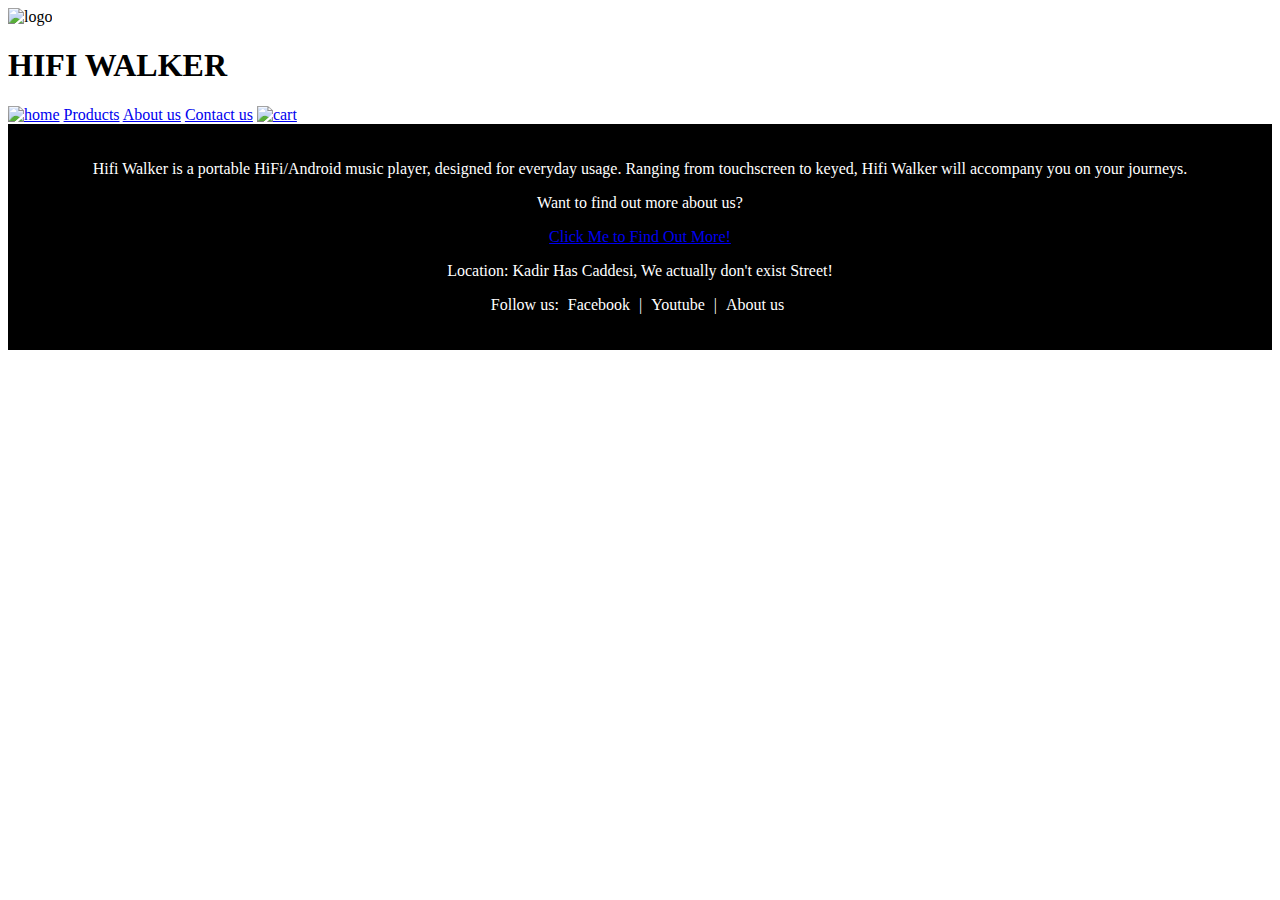
==== about_us/about_us.html @ 359b3288 "Contact_Us alanı revize edildi" ====
<!DOCTYPE html>
<html>
    <head>
        <meta charset="utf-8">
        <meta http-equiv="X-UA-Compatible" content="IE=edge">
        <title>About Us | Hifi Walker</title>
        <meta name="description" content="">
        <meta name="viewport" content="width=device-width, initial-scale=1">
        <link rel="stylesheet" href="">
    </head>
    <body>
        <script src="" async defer></script>
        <div id="headercontainer">
            <div id="header_name_and_logo">
                <img src="images/hifiwalker.jpg" alt="logo" id="logo" class="logoname">
                <h1 id="hifiwalker" class="logoname">HIFI WALKER</h1>
            </div>
            <div id="header_menu">
                <a href="/WebDesignProject/index.html" target="_self"><img src="images/home.jpg" id="homelogo" alt="home"></a>
                <a href="/WebDesignProject/products" id="products" target="_self">Products</a>
                <a href="/WebDesignProject/products" id="aboutus" target="_self">About us</a>
                <a href="/WebDesignProject/products" id="contactus" target="_self">Contact us</a>
                <a href="/WebDesignProject/cart.html" target="_self"><img src="images/cart.jpg" id="cartlogo" alt="cart"></a>
            </div>
        </div>

        <footer>
            <div style="background-color: #000000; color: white; padding: 20px; text-align: center;">
                <div id="footercontainer">
                    <div class="columns">
                        <p class="column1">
                            Hifi Walker is a portable HiFi/Android music player, designed for everyday usage. Ranging from touchscreen to keyed, Hifi Walker will accompany you on your journeys.
                        </p>
        
                        <p class="column1">Want to find out more about us?</p>
        
                        <a href="/about_us/about_us.html" id="contactfooter">Click Me to Find Out More!</a>
                        </div>
                    <div class="columns">
                        <p id="footeraddress">
                            Location: Kadir Has Caddesi, We actually don't exist Street!
                        </p>
                        <p>
                            Follow us:
                            <a href="https://www.facebook.com/HIFIWALKER.Official/" target="_blank" style="color: white; text-decoration: none; margin: 0 5px;">Facebook</a> |
                            <a href="https://www.youtube.com/@HIFIWALKER" target="_blank" style="color: white; text-decoration: none; margin: 0 5px;">Youtube</a> |
                            <a href="" target="_blank" style="color: white; text-decoration: none; margin: 0 5px;">About us</a> 
                        </p>
                    </div>
                    <div class="columns">
        
                    </div>
                </div>
            </footer>
    </body>
</html>
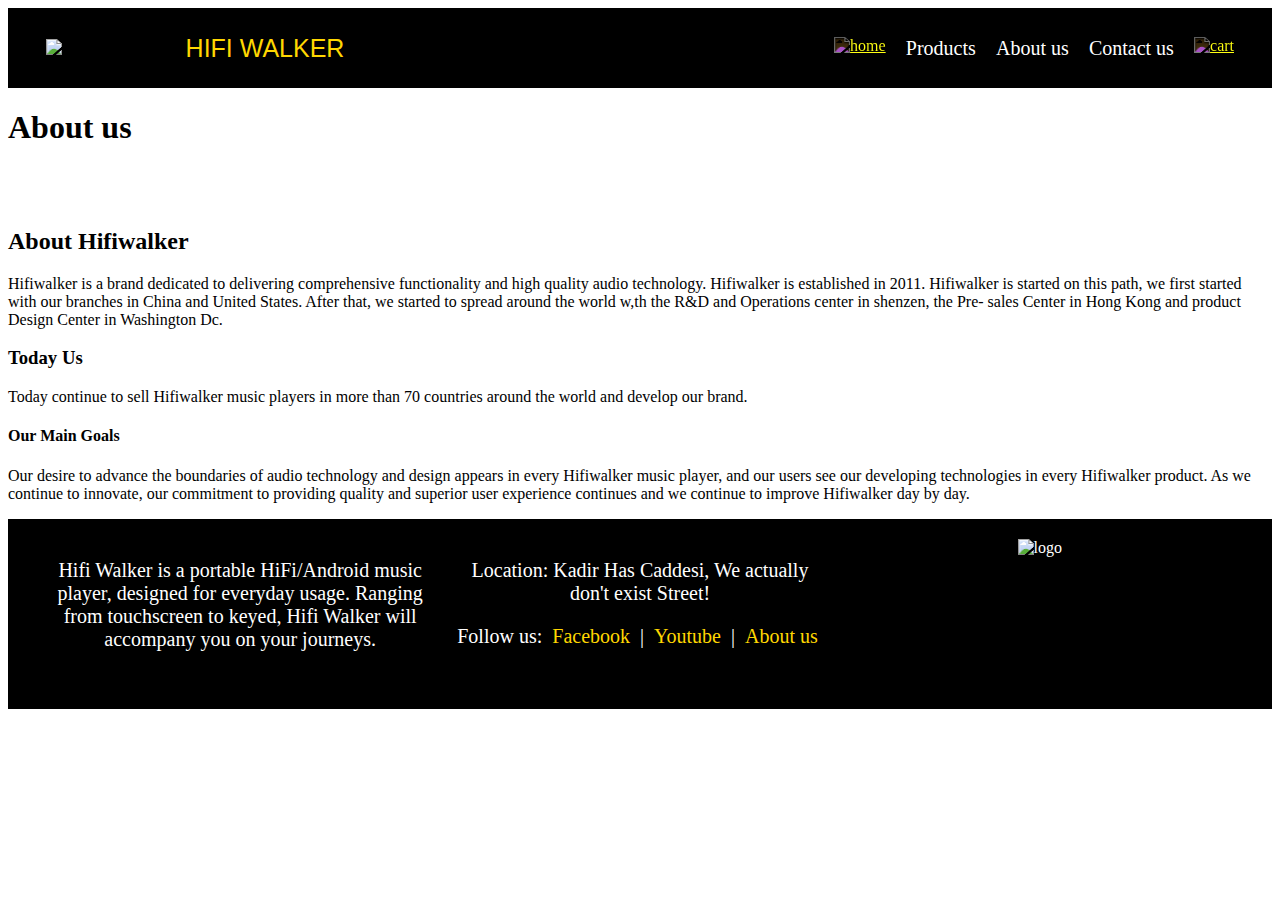
==== commit e466fc13: "Yazı açıklamaları" ====
--- a/about_us/about_us.html
+++ b/about_us/about_us.html
@@ -1,16 +1,14 @@
 <!DOCTYPE html>
 <html>
     <head>
-        <meta charset="utf-8">
-        <meta http-equiv="X-UA-Compatible" content="IE=edge">
-        <title>About Us | Hifi Walker</title>
-        <meta name="description" content="">
-        <meta name="viewport" content="width=device-width, initial-scale=1">
-        <link rel="stylesheet" href="">
+        <title>About us| Hifi Walker</title>
+        <link rel="stylesheet" href="about_us.css">
+        <script src="about_us.js" defer></script>
     </head>
     <body>
         <script src="" async defer></script>
-        <div id="headercontainer">
+         <!-- HEADER START *ADJUST FOR YOUR PAGE* -->
+         <div id="headercontainer">
             <div id="header_name_and_logo">
                 <img src="images/hifiwalker.jpg" alt="logo" id="logo" class="logoname">
                 <h1 id="hifiwalker" class="logoname">HIFI WALKER</h1>
@@ -23,34 +21,56 @@
                 <a href="/WebDesignProject/cart.html" target="_self"><img src="images/cart.jpg" id="cartlogo" alt="cart"></a>
             </div>
         </div>
+    <!-- HEADER END -->
+     <header>
+        <h1>About us</h1>
+     </header>
+     <main>
+        <div class="content">
+            <div style="background-color: white; color: black; padding: 20px; text-align: center;"></div>
+            <h2> About Hifiwalker</h2>
+            <p>Hifiwalker is a brand dedicated to delivering comprehensive functionality and high quality audio technology.
+                Hifiwalker is established in 2011. Hifiwalker is started on this path, we first started with our branches in China and United States.
+                After that, we started to spread around the world w,th the R&D and Operations center in shenzen, the Pre- sales Center in Hong Kong and product Design Center in Washington Dc.
 
-        <footer>
-            <div style="background-color: #000000; color: white; padding: 20px; text-align: center;">
-                <div id="footercontainer">
-                    <div class="columns">
-                        <p class="column1">
-                            Hifi Walker is a portable HiFi/Android music player, designed for everyday usage. Ranging from touchscreen to keyed, Hifi Walker will accompany you on your journeys.
-                        </p>
-        
-                        <p class="column1">Want to find out more about us?</p>
-        
-                        <a href="/about_us/about_us.html" id="contactfooter">Click Me to Find Out More!</a>
-                        </div>
-                    <div class="columns">
-                        <p id="footeraddress">
-                            Location: Kadir Has Caddesi, We actually don't exist Street!
-                        </p>
-                        <p>
-                            Follow us:
-                            <a href="https://www.facebook.com/HIFIWALKER.Official/" target="_blank" style="color: white; text-decoration: none; margin: 0 5px;">Facebook</a> |
-                            <a href="https://www.youtube.com/@HIFIWALKER" target="_blank" style="color: white; text-decoration: none; margin: 0 5px;">Youtube</a> |
-                            <a href="" target="_blank" style="color: white; text-decoration: none; margin: 0 5px;">About us</a> 
-                        </p>
+            </p>
+            <h3> Today Us </h3>
+            <p> Today continue to sell Hifiwalker music players in more than 70 countries around the world and develop our brand. </p>
+            <h4> Our Main Goals</h4> 
+            <p>Our desire to advance the boundaries of audio technology and design appears in every Hifiwalker music player, and our users see our developing technologies in every Hifiwalker product.
+                As we continue to innovate, our commitment to providing quality and superior user experience continues and we continue to improve Hifiwalker day by day.
+            </p>   
+     </main>
+
+
+
+    <!-- FOOTER START -->
+
+    <footer>
+        <div style="background-color: #000000; color: white; padding: 20px; text-align: center;">
+            <div id="footercontainer">
+                <div class="columns">
+                    <p class="column1">
+                        Hifi Walker is a portable HiFi/Android music player, designed for everyday usage. Ranging from touchscreen to keyed, Hifi Walker will accompany you on your journeys.
+                    </p>
+
                     </div>
-                    <div class="columns">
-        
-                    </div>
+                <div class="columns">
+                    <p class= "column2" id="footeraddress">
+                        Location: Kadir Has Caddesi, We actually don't exist Street!
+                    </p>
+                    <p class="column2">
+                        Follow us:
+                        <a href="https://www.facebook.com/HIFIWALKER.Official/" target="_blank" class="followus">Facebook</a> |
+                        <a href="https://www.youtube.com/@HIFIWALKER" target="_blank" class="followus">Youtube</a> |
+                        <a href="/about_us/about_us.html" target="_blank" class="followus">About us</a> 
+                    </p>
                 </div>
-            </footer>
+                <div class="columns">
+                    <img src="images/hifiwalker.jpg" alt="logo" id="column3logo">
+                </div>
+            </div>
+        </footer>
+    <!-- FOOTER END -->
     </body>
 </html>--- a/about_us/about_us.css
+++ b/about_us/about_us.css
@@ -0,0 +1,186 @@
+body {
+    background-color: white;
+}
+
+#headercontainer {
+    background-color: black;
+    height: 80px;
+    display: flex;
+    margin-bottom: 1%;
+    justify-content:baseline;
+}
+
+#header_name_and_logo{
+    display: flex;
+    justify-content: center;
+    margin-left: 3%;
+    margin-right: 3%;
+    width: 300px;
+    justify-content: space-between;
+}
+
+#logo {
+    width: 120px;
+    align-items: center;
+    margin-top: auto;
+    margin-bottom: auto;
+}
+
+#hifiwalker {
+    color: gold;
+    font-size: 25px;
+    font-weight: 400;
+    font-family: sans-serif;
+    margin-top: auto;
+    margin-bottom: auto;
+    margin-left: 1.5px;
+    margin-right: 1.5px;
+}
+
+#header_menu{
+    display: flex;
+    margin-top: auto;
+    margin-bottom: auto;
+    margin-right: 3%;
+    margin-left: auto;
+    width: 400px;
+    justify-content: space-between;
+}
+
+#homelogo {
+    margin-top: auto;
+    margin-bottom: auto;
+    filter: invert(); 
+    width: 40px;
+}
+
+#products:active{
+    text-decoration: none;
+    margin-top: auto;
+    font-size: 20px;
+    margin-bottom: auto;
+}
+
+#products:link{
+    text-decoration: none;
+    color: white;
+    font-size: 20px;
+    margin-top: auto;
+    margin-bottom: auto;
+}
+
+#aboutus:active{
+    text-decoration: none;
+    margin-top: auto;
+    font-size: 20px;
+    margin-bottom: auto;
+}
+
+#aboutus:link{
+    text-decoration: none;
+    color: white;
+    margin-top: auto;
+    font-size: 20px;
+    margin-bottom: auto;
+}
+
+#contactus:active{
+    text-decoration: none;
+    margin-top: auto;
+    margin-bottom: auto;
+    font-size: 20px;
+}
+
+#contactus:link{
+    text-decoration: none;
+    color: white;
+    margin-top: auto;
+    margin-bottom: auto;
+    font-size: 20px;
+}
+
+#cartlogo {
+    margin-top: auto;
+    margin-bottom: auto;
+    filter: invert(); 
+    width: 55px;
+}
+#body{
+    font-family: Arial;
+    margin:0;
+    padding:0;
+    background-color: #ffffff;
+    color:#000000;
+}
+#header{
+    background-color:#000000;
+    color: gold;
+    font-size: 20px;
+    text-align: center;
+}
+#main{
+    font-size: 20px;
+}
+#h1,h2{
+    color:#000000;
+
+}
+
+#footercontainer {
+    background-color: black;
+    height: 150px;
+    margin-left: 1%;
+    margin-right: 1%;
+    display: flex;
+    margin-bottom: auto;
+    margin-top: auto;
+}
+
+.columns{
+    width: 33%;
+    margin-left: 1%;
+    margin-right: 1%;
+}
+
+.column1 {
+    color: white;
+    font-size: 20px;
+}
+
+.column2 {
+    color: white;
+    font-size: 20px;
+}
+
+#column3logo {
+    height: 150px;
+}
+
+#footeraddress {
+    color: white;
+    margin-left: 1%;
+    margin-right: 1%;
+}
+
+#contactfooter:active{
+    text-decoration: none;
+    margin-top: auto;
+    margin-bottom: auto;
+    font-size: 15px;
+}
+
+#contactfooter:link{
+    text-decoration: none;
+    color: gold;
+    margin-top: auto;
+    margin-bottom: auto;
+    font-size: 15px;
+}
+
+.followus{
+    color: gold; 
+    text-decoration: none; 
+    margin: 0 5px;
+}
+
+/* FOOTER ENDING */ 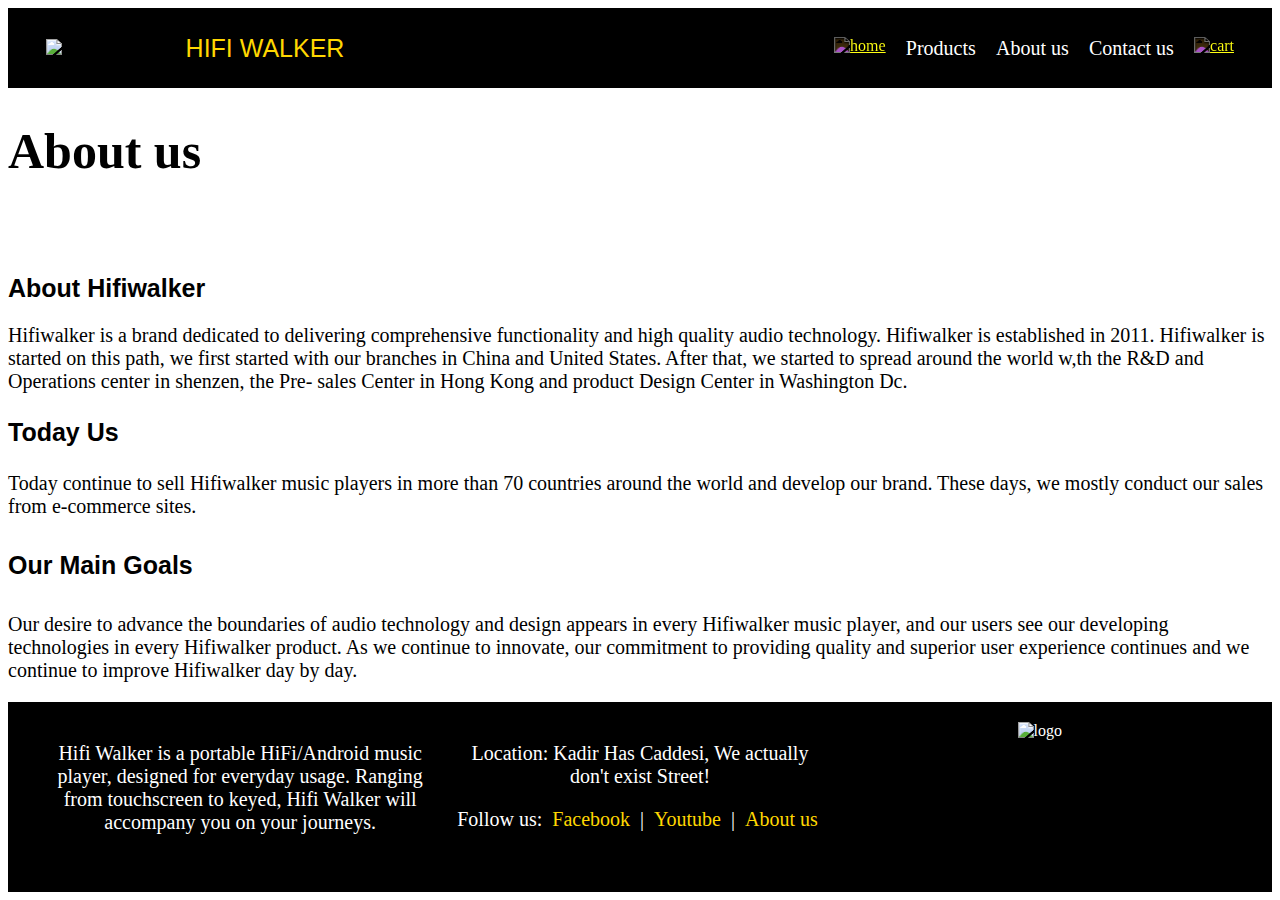
==== commit d78e05f6: "yazılar" ====
--- a/about_us/about_us.html
+++ b/about_us/about_us.html
@@ -6,7 +6,7 @@
         <script src="about_us.js" defer></script>
     </head>
     <body>
-        <script src="" async defer></script>
+        
          <!-- HEADER START *ADJUST FOR YOUR PAGE* -->
          <div id="headercontainer">
             <div id="header_name_and_logo">
@@ -28,6 +28,7 @@
      <main>
         <div class="content">
             <div style="background-color: white; color: black; padding: 20px; text-align: center;"></div>
+            <link rel="stylesheet" href="about_us.css">
             <h2> About Hifiwalker</h2>
             <p>Hifiwalker is a brand dedicated to delivering comprehensive functionality and high quality audio technology.
                 Hifiwalker is established in 2011. Hifiwalker is started on this path, we first started with our branches in China and United States.
@@ -35,7 +36,7 @@
 
             </p>
             <h3> Today Us </h3>
-            <p> Today continue to sell Hifiwalker music players in more than 70 countries around the world and develop our brand. </p>
+            <p> Today continue to sell Hifiwalker music players in more than 70 countries around the world and develop our brand. These days, we mostly conduct our sales from e-commerce sites. </p>
             <h4> Our Main Goals</h4> 
             <p>Our desire to advance the boundaries of audio technology and design appears in every Hifiwalker music player, and our users see our developing technologies in every Hifiwalker product.
                 As we continue to innovate, our commitment to providing quality and superior user experience continues and we continue to improve Hifiwalker day by day.
--- a/about_us/about_us.css
+++ b/about_us/about_us.css
@@ -105,26 +105,30 @@
     filter: invert(); 
     width: 55px;
 }
-#body{
-    font-family: Arial;
-    margin:0;
-    padding:0;
-    background-color: #ffffff;
-    color:#000000;
+
+header {
+    background-color:white;
+    color: black;
+    font-size: 25px;
 }
-#header{
-    background-color:#000000;
-    color: gold;
-    font-size: 20px;
-    text-align: center;
-}
-#main{
+main{
     font-size: 20px;
 }
-#h1,h2{
-    color:#000000;
+.content {
+    background: white;
+    font-size: 20px;
 
 }
+#h1,h2,h3,h4{
+    color: black;
+    font-family: sans-serif;
+    font-size: 25px;
+
+}
+
+
+
+
 
 #footercontainer {
     background-color: black;
--- a/about_us/about_us.css
+++ b/about_us/about_us.css
@@ -105,26 +105,30 @@
     filter: invert(); 
     width: 55px;
 }
-#body{
-    font-family: Arial;
-    margin:0;
-    padding:0;
-    background-color: #ffffff;
-    color:#000000;
+
+header {
+    background-color:white;
+    color: black;
+    font-size: 25px;
 }
-#header{
-    background-color:#000000;
-    color: gold;
-    font-size: 20px;
-    text-align: center;
-}
-#main{
+main{
     font-size: 20px;
 }
-#h1,h2{
-    color:#000000;
+.content {
+    background: white;
+    font-size: 20px;
 
 }
+#h1,h2,h3,h4{
+    color: black;
+    font-family: sans-serif;
+    font-size: 25px;
+
+}
+
+
+
+
 
 #footercontainer {
     background-color: black;
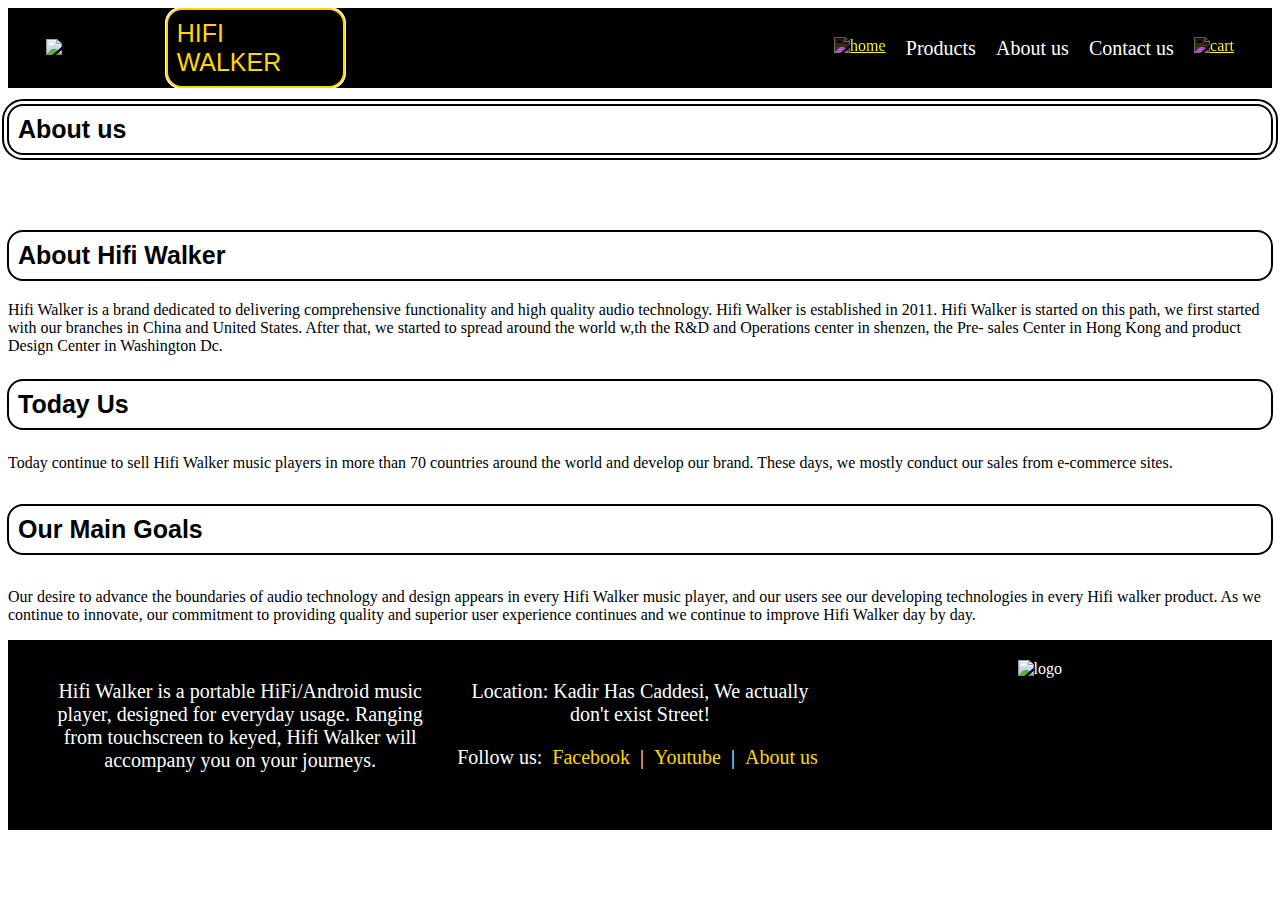
==== commit d84f7dfd: "düzenleme" ====
--- a/about_us/about_us.html
+++ b/about_us/about_us.html
@@ -28,18 +28,18 @@
      <main>
         <div class="content">
             <div style="background-color: white; color: black; padding: 20px; text-align: center;"></div>
-            <link rel="stylesheet" href="about_us.css">
-            <h2> About Hifiwalker</h2>
-            <p>Hifiwalker is a brand dedicated to delivering comprehensive functionality and high quality audio technology.
-                Hifiwalker is established in 2011. Hifiwalker is started on this path, we first started with our branches in China and United States.
+    
+            <h2> About Hifi Walker</h2>
+            <p>Hifi Walker is a brand dedicated to delivering comprehensive functionality and high quality audio technology.
+                Hifi Walker is established in 2011. Hifi Walker is started on this path, we first started with our branches in China and United States.
                 After that, we started to spread around the world w,th the R&D and Operations center in shenzen, the Pre- sales Center in Hong Kong and product Design Center in Washington Dc.
 
             </p>
             <h3> Today Us </h3>
-            <p> Today continue to sell Hifiwalker music players in more than 70 countries around the world and develop our brand. These days, we mostly conduct our sales from e-commerce sites. </p>
+            <p> Today continue to sell Hifi Walker music players in more than 70 countries around the world and develop our brand. These days, we mostly conduct our sales from e-commerce sites. </p>
             <h4> Our Main Goals</h4> 
-            <p>Our desire to advance the boundaries of audio technology and design appears in every Hifiwalker music player, and our users see our developing technologies in every Hifiwalker product.
-                As we continue to innovate, our commitment to providing quality and superior user experience continues and we continue to improve Hifiwalker day by day.
+            <p>Our desire to advance the boundaries of audio technology and design appears in every Hifi Walker music player, and our users see our developing technologies in every Hifi walker product.
+                As we continue to innovate, our commitment to providing quality and superior user experience continues and we continue to improve Hifi Walker day by day.
             </p>   
      </main>
 
--- a/about_us/about_us.css
+++ b/about_us/about_us.css
@@ -107,23 +107,33 @@
 }
 
 header {
+    font-family: sans-serif;
     background-color:white;
     color: black;
     font-size: 25px;
-}
-main{
-    font-size: 20px;
-}
-.content {
-    background: white;
-    font-size: 20px;
-
-}
-#h1,h2,h3,h4{
+    border-radius: 15px;
+    outline-style: auto;
+    outline-offset:5px;
+    
+}
+
+content {
+    background:white;
+    font-family: sans-serif;
+    font-size: 20px;
+    border-radius: 15px;
+    outline-style: auto;
+    padding: 5px;
+   
+}
+h1,h2,h3,h4{
     color: black;
     font-family: sans-serif;
     font-size: 25px;
-
+    border-radius: 15px;
+    outline-style: auto;
+    padding: 10px;
+   
 }
 
 
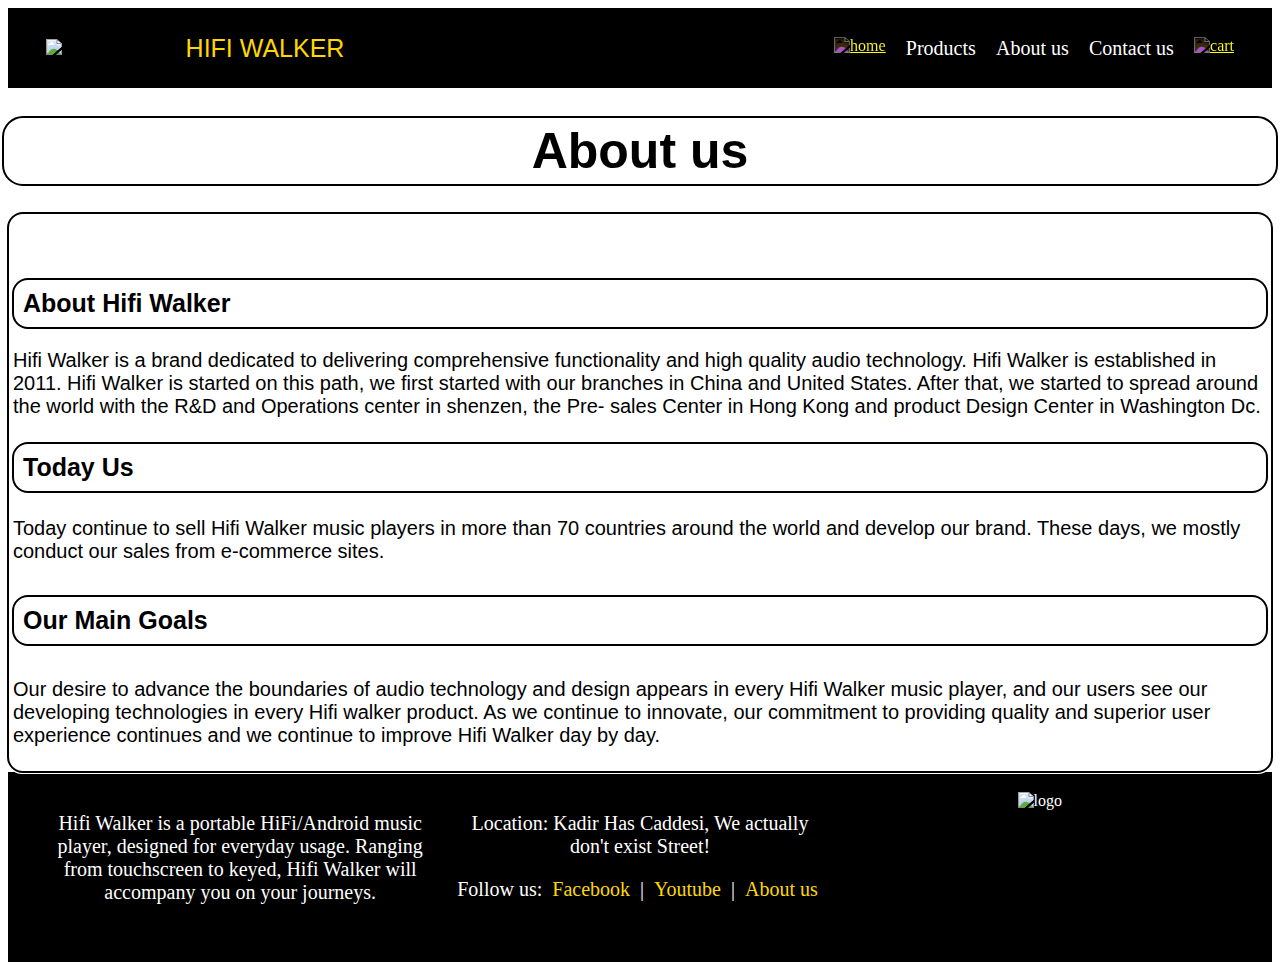
==== commit ce591887: "harf hatası düzeltme" ====
--- a/about_us/about_us.html
+++ b/about_us/about_us.html
@@ -32,7 +32,7 @@
             <h2> About Hifi Walker</h2>
             <p>Hifi Walker is a brand dedicated to delivering comprehensive functionality and high quality audio technology.
                 Hifi Walker is established in 2011. Hifi Walker is started on this path, we first started with our branches in China and United States.
-                After that, we started to spread around the world w,th the R&D and Operations center in shenzen, the Pre- sales Center in Hong Kong and product Design Center in Washington Dc.
+                After that, we started to spread around the world with the R&D and Operations center in shenzen, the Pre- sales Center in Hong Kong and product Design Center in Washington Dc.
 
             </p>
             <h3> Today Us </h3>
--- a/about_us/about_us.css
+++ b/about_us/about_us.css
@@ -107,6 +107,7 @@
 }
 
 header {
+    text-align: center;
     font-family: sans-serif;
     background-color:white;
     color: black;
@@ -117,7 +118,7 @@
     
 }
 
-content {
+.content {
     background:white;
     font-family: sans-serif;
     font-size: 20px;
@@ -126,7 +127,7 @@
     padding: 5px;
    
 }
-h1,h2,h3,h4{
+#h1,h2,h3,h4{
     color: black;
     font-family: sans-serif;
     font-size: 25px;
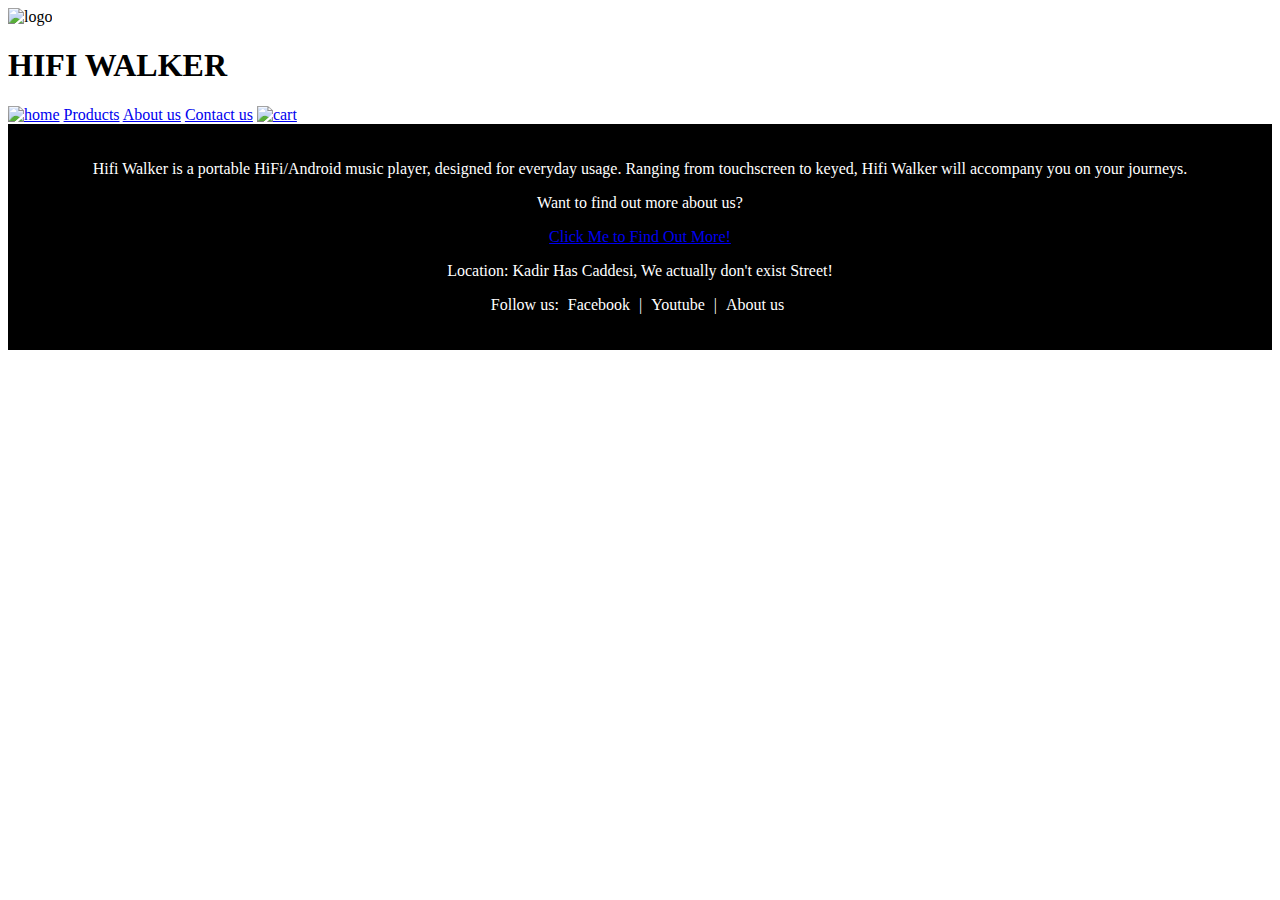
==== commit cd3da829: "Merge pull request #4 from igyccmt/buse" ====
--- a/about_us/about_us.html
+++ b/about_us/about_us.html
@@ -1,14 +1,16 @@
 <!DOCTYPE html>
 <html>
     <head>
-        <title>About us| Hifi Walker</title>
-        <link rel="stylesheet" href="about_us.css">
-        <script src="about_us.js" defer></script>
+        <meta charset="utf-8">
+        <meta http-equiv="X-UA-Compatible" content="IE=edge">
+        <title>About Us | Hifi Walker</title>
+        <meta name="description" content="">
+        <meta name="viewport" content="width=device-width, initial-scale=1">
+        <link rel="stylesheet" href="">
     </head>
     <body>
-        
-         <!-- HEADER START *ADJUST FOR YOUR PAGE* -->
-         <div id="headercontainer">
+        <script src="" async defer></script>
+        <div id="headercontainer">
             <div id="header_name_and_logo">
                 <img src="images/hifiwalker.jpg" alt="logo" id="logo" class="logoname">
                 <h1 id="hifiwalker" class="logoname">HIFI WALKER</h1>
@@ -21,57 +23,34 @@
                 <a href="/WebDesignProject/cart.html" target="_self"><img src="images/cart.jpg" id="cartlogo" alt="cart"></a>
             </div>
         </div>
-    <!-- HEADER END -->
-     <header>
-        <h1>About us</h1>
-     </header>
-     <main>
-        <div class="content">
-            <div style="background-color: white; color: black; padding: 20px; text-align: center;"></div>
-    
-            <h2> About Hifi Walker</h2>
-            <p>Hifi Walker is a brand dedicated to delivering comprehensive functionality and high quality audio technology.
-                Hifi Walker is established in 2011. Hifi Walker is started on this path, we first started with our branches in China and United States.
-                After that, we started to spread around the world with the R&D and Operations center in shenzen, the Pre- sales Center in Hong Kong and product Design Center in Washington Dc.
 
-            </p>
-            <h3> Today Us </h3>
-            <p> Today continue to sell Hifi Walker music players in more than 70 countries around the world and develop our brand. These days, we mostly conduct our sales from e-commerce sites. </p>
-            <h4> Our Main Goals</h4> 
-            <p>Our desire to advance the boundaries of audio technology and design appears in every Hifi Walker music player, and our users see our developing technologies in every Hifi walker product.
-                As we continue to innovate, our commitment to providing quality and superior user experience continues and we continue to improve Hifi Walker day by day.
-            </p>   
-     </main>
-
-
-
-    <!-- FOOTER START -->
-
-    <footer>
-        <div style="background-color: #000000; color: white; padding: 20px; text-align: center;">
-            <div id="footercontainer">
-                <div class="columns">
-                    <p class="column1">
-                        Hifi Walker is a portable HiFi/Android music player, designed for everyday usage. Ranging from touchscreen to keyed, Hifi Walker will accompany you on your journeys.
-                    </p>
-
+        <footer>
+            <div style="background-color: #000000; color: white; padding: 20px; text-align: center;">
+                <div id="footercontainer">
+                    <div class="columns">
+                        <p class="column1">
+                            Hifi Walker is a portable HiFi/Android music player, designed for everyday usage. Ranging from touchscreen to keyed, Hifi Walker will accompany you on your journeys.
+                        </p>
+        
+                        <p class="column1">Want to find out more about us?</p>
+        
+                        <a href="/about_us/about_us.html" id="contactfooter">Click Me to Find Out More!</a>
+                        </div>
+                    <div class="columns">
+                        <p id="footeraddress">
+                            Location: Kadir Has Caddesi, We actually don't exist Street!
+                        </p>
+                        <p>
+                            Follow us:
+                            <a href="https://www.facebook.com/HIFIWALKER.Official/" target="_blank" style="color: white; text-decoration: none; margin: 0 5px;">Facebook</a> |
+                            <a href="https://www.youtube.com/@HIFIWALKER" target="_blank" style="color: white; text-decoration: none; margin: 0 5px;">Youtube</a> |
+                            <a href="" target="_blank" style="color: white; text-decoration: none; margin: 0 5px;">About us</a> 
+                        </p>
                     </div>
-                <div class="columns">
-                    <p class= "column2" id="footeraddress">
-                        Location: Kadir Has Caddesi, We actually don't exist Street!
-                    </p>
-                    <p class="column2">
-                        Follow us:
-                        <a href="https://www.facebook.com/HIFIWALKER.Official/" target="_blank" class="followus">Facebook</a> |
-                        <a href="https://www.youtube.com/@HIFIWALKER" target="_blank" class="followus">Youtube</a> |
-                        <a href="/about_us/about_us.html" target="_blank" class="followus">About us</a> 
-                    </p>
+                    <div class="columns">
+        
+                    </div>
                 </div>
-                <div class="columns">
-                    <img src="images/hifiwalker.jpg" alt="logo" id="column3logo">
-                </div>
-            </div>
-        </footer>
-    <!-- FOOTER END -->
+            </footer>
     </body>
 </html>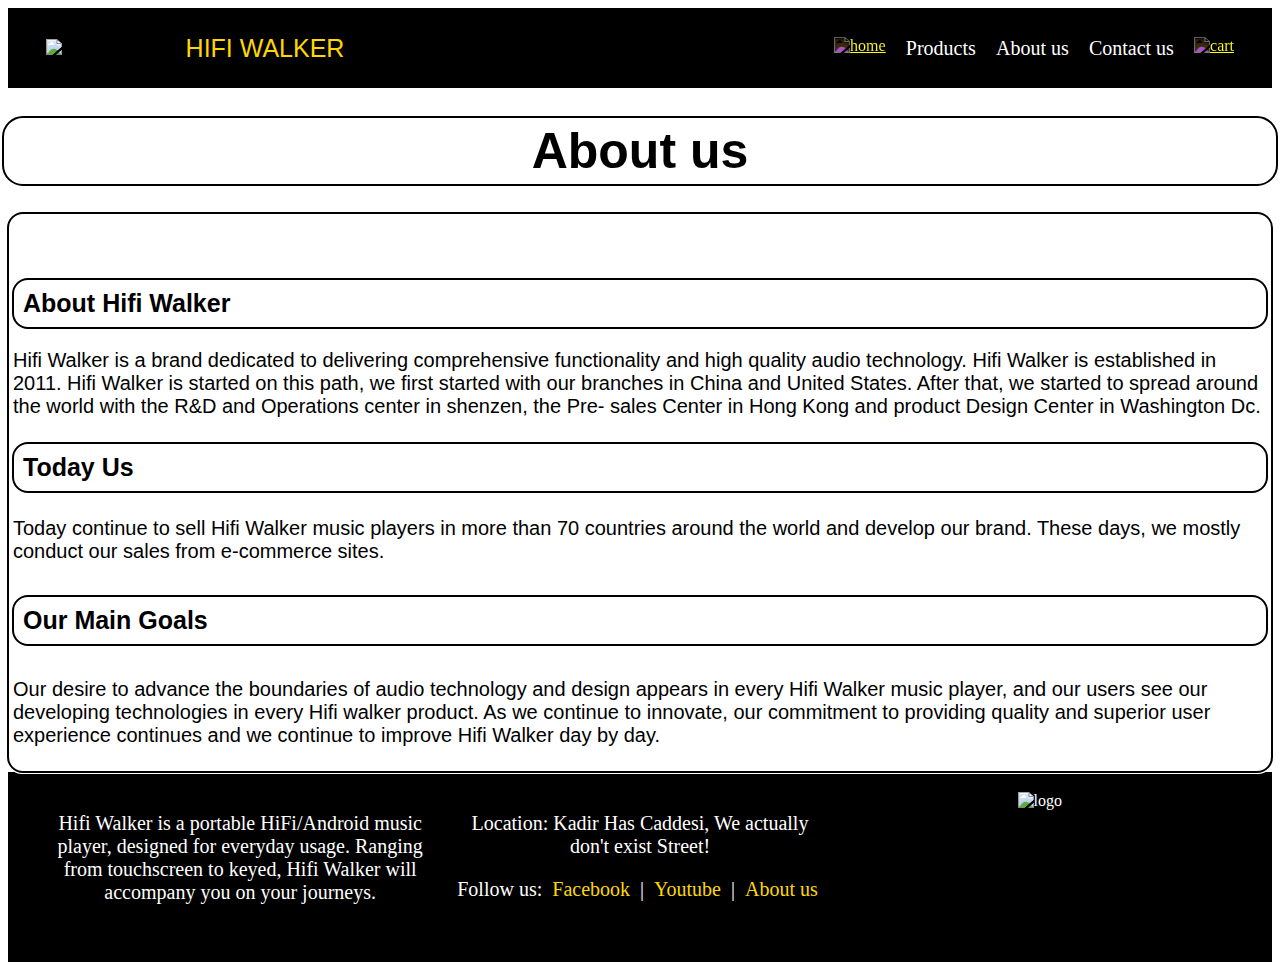
==== commit 36a7589d: "Merge pull request #1 from igyccmt/buğra" ====
--- a/about_us/about_us.html
+++ b/about_us/about_us.html
@@ -1,16 +1,14 @@
 <!DOCTYPE html>
 <html>
     <head>
-        <meta charset="utf-8">
-        <meta http-equiv="X-UA-Compatible" content="IE=edge">
-        <title>About Us | Hifi Walker</title>
-        <meta name="description" content="">
-        <meta name="viewport" content="width=device-width, initial-scale=1">
-        <link rel="stylesheet" href="">
+        <title>About us| Hifi Walker</title>
+        <link rel="stylesheet" href="about_us.css">
+        <script src="about_us.js" defer></script>
     </head>
     <body>
-        <script src="" async defer></script>
-        <div id="headercontainer">
+        
+         <!-- HEADER START *ADJUST FOR YOUR PAGE* -->
+         <div id="headercontainer">
             <div id="header_name_and_logo">
                 <img src="images/hifiwalker.jpg" alt="logo" id="logo" class="logoname">
                 <h1 id="hifiwalker" class="logoname">HIFI WALKER</h1>
@@ -23,34 +21,57 @@
                 <a href="/WebDesignProject/cart.html" target="_self"><img src="images/cart.jpg" id="cartlogo" alt="cart"></a>
             </div>
         </div>
+    <!-- HEADER END -->
+     <header>
+        <h1>About us</h1>
+     </header>
+     <main>
+        <div class="content">
+            <div style="background-color: white; color: black; padding: 20px; text-align: center;"></div>
+    
+            <h2> About Hifi Walker</h2>
+            <p>Hifi Walker is a brand dedicated to delivering comprehensive functionality and high quality audio technology.
+                Hifi Walker is established in 2011. Hifi Walker is started on this path, we first started with our branches in China and United States.
+                After that, we started to spread around the world with the R&D and Operations center in shenzen, the Pre- sales Center in Hong Kong and product Design Center in Washington Dc.
 
-        <footer>
-            <div style="background-color: #000000; color: white; padding: 20px; text-align: center;">
-                <div id="footercontainer">
-                    <div class="columns">
-                        <p class="column1">
-                            Hifi Walker is a portable HiFi/Android music player, designed for everyday usage. Ranging from touchscreen to keyed, Hifi Walker will accompany you on your journeys.
-                        </p>
-        
-                        <p class="column1">Want to find out more about us?</p>
-        
-                        <a href="/about_us/about_us.html" id="contactfooter">Click Me to Find Out More!</a>
-                        </div>
-                    <div class="columns">
-                        <p id="footeraddress">
-                            Location: Kadir Has Caddesi, We actually don't exist Street!
-                        </p>
-                        <p>
-                            Follow us:
-                            <a href="https://www.facebook.com/HIFIWALKER.Official/" target="_blank" style="color: white; text-decoration: none; margin: 0 5px;">Facebook</a> |
-                            <a href="https://www.youtube.com/@HIFIWALKER" target="_blank" style="color: white; text-decoration: none; margin: 0 5px;">Youtube</a> |
-                            <a href="" target="_blank" style="color: white; text-decoration: none; margin: 0 5px;">About us</a> 
-                        </p>
+            </p>
+            <h3> Today Us </h3>
+            <p> Today continue to sell Hifi Walker music players in more than 70 countries around the world and develop our brand. These days, we mostly conduct our sales from e-commerce sites. </p>
+            <h4> Our Main Goals</h4> 
+            <p>Our desire to advance the boundaries of audio technology and design appears in every Hifi Walker music player, and our users see our developing technologies in every Hifi walker product.
+                As we continue to innovate, our commitment to providing quality and superior user experience continues and we continue to improve Hifi Walker day by day.
+            </p>   
+     </main>
+
+
+
+    <!-- FOOTER START -->
+
+    <footer>
+        <div style="background-color: #000000; color: white; padding: 20px; text-align: center;">
+            <div id="footercontainer">
+                <div class="columns">
+                    <p class="column1">
+                        Hifi Walker is a portable HiFi/Android music player, designed for everyday usage. Ranging from touchscreen to keyed, Hifi Walker will accompany you on your journeys.
+                    </p>
+
                     </div>
-                    <div class="columns">
-        
-                    </div>
+                <div class="columns">
+                    <p class= "column2" id="footeraddress">
+                        Location: Kadir Has Caddesi, We actually don't exist Street!
+                    </p>
+                    <p class="column2">
+                        Follow us:
+                        <a href="https://www.facebook.com/HIFIWALKER.Official/" target="_blank" class="followus">Facebook</a> |
+                        <a href="https://www.youtube.com/@HIFIWALKER" target="_blank" class="followus">Youtube</a> |
+                        <a href="/about_us/about_us.html" target="_blank" class="followus">About us</a> 
+                    </p>
                 </div>
-            </footer>
+                <div class="columns">
+                    <img src="images/hifiwalker.jpg" alt="logo" id="column3logo">
+                </div>
+            </div>
+        </footer>
+    <!-- FOOTER END -->
     </body>
 </html>--- a/about_us/about_us.css
+++ b/about_us/about_us.css
@@ -0,0 +1,201 @@
+body {
+    background-color: white;
+}
+
+#headercontainer {
+    background-color: black;
+    height: 80px;
+    display: flex;
+    margin-bottom: 1%;
+    justify-content:baseline;
+}
+
+#header_name_and_logo{
+    display: flex;
+    justify-content: center;
+    margin-left: 3%;
+    margin-right: 3%;
+    width: 300px;
+    justify-content: space-between;
+}
+
+#logo {
+    width: 120px;
+    align-items: center;
+    margin-top: auto;
+    margin-bottom: auto;
+}
+
+#hifiwalker {
+    color: gold;
+    font-size: 25px;
+    font-weight: 400;
+    font-family: sans-serif;
+    margin-top: auto;
+    margin-bottom: auto;
+    margin-left: 1.5px;
+    margin-right: 1.5px;
+}
+
+#header_menu{
+    display: flex;
+    margin-top: auto;
+    margin-bottom: auto;
+    margin-right: 3%;
+    margin-left: auto;
+    width: 400px;
+    justify-content: space-between;
+}
+
+#homelogo {
+    margin-top: auto;
+    margin-bottom: auto;
+    filter: invert(); 
+    width: 40px;
+}
+
+#products:active{
+    text-decoration: none;
+    margin-top: auto;
+    font-size: 20px;
+    margin-bottom: auto;
+}
+
+#products:link{
+    text-decoration: none;
+    color: white;
+    font-size: 20px;
+    margin-top: auto;
+    margin-bottom: auto;
+}
+
+#aboutus:active{
+    text-decoration: none;
+    margin-top: auto;
+    font-size: 20px;
+    margin-bottom: auto;
+}
+
+#aboutus:link{
+    text-decoration: none;
+    color: white;
+    margin-top: auto;
+    font-size: 20px;
+    margin-bottom: auto;
+}
+
+#contactus:active{
+    text-decoration: none;
+    margin-top: auto;
+    margin-bottom: auto;
+    font-size: 20px;
+}
+
+#contactus:link{
+    text-decoration: none;
+    color: white;
+    margin-top: auto;
+    margin-bottom: auto;
+    font-size: 20px;
+}
+
+#cartlogo {
+    margin-top: auto;
+    margin-bottom: auto;
+    filter: invert(); 
+    width: 55px;
+}
+
+header {
+    text-align: center;
+    font-family: sans-serif;
+    background-color:white;
+    color: black;
+    font-size: 25px;
+    border-radius: 15px;
+    outline-style: auto;
+    outline-offset:5px;
+    
+}
+
+.content {
+    background:white;
+    font-family: sans-serif;
+    font-size: 20px;
+    border-radius: 15px;
+    outline-style: auto;
+    padding: 5px;
+   
+}
+#h1,h2,h3,h4{
+    color: black;
+    font-family: sans-serif;
+    font-size: 25px;
+    border-radius: 15px;
+    outline-style: auto;
+    padding: 10px;
+   
+}
+
+
+
+
+
+#footercontainer {
+    background-color: black;
+    height: 150px;
+    margin-left: 1%;
+    margin-right: 1%;
+    display: flex;
+    margin-bottom: auto;
+    margin-top: auto;
+}
+
+.columns{
+    width: 33%;
+    margin-left: 1%;
+    margin-right: 1%;
+}
+
+.column1 {
+    color: white;
+    font-size: 20px;
+}
+
+.column2 {
+    color: white;
+    font-size: 20px;
+}
+
+#column3logo {
+    height: 150px;
+}
+
+#footeraddress {
+    color: white;
+    margin-left: 1%;
+    margin-right: 1%;
+}
+
+#contactfooter:active{
+    text-decoration: none;
+    margin-top: auto;
+    margin-bottom: auto;
+    font-size: 15px;
+}
+
+#contactfooter:link{
+    text-decoration: none;
+    color: gold;
+    margin-top: auto;
+    margin-bottom: auto;
+    font-size: 15px;
+}
+
+.followus{
+    color: gold; 
+    text-decoration: none; 
+    margin: 0 5px;
+}
+
+/* FOOTER ENDING */ 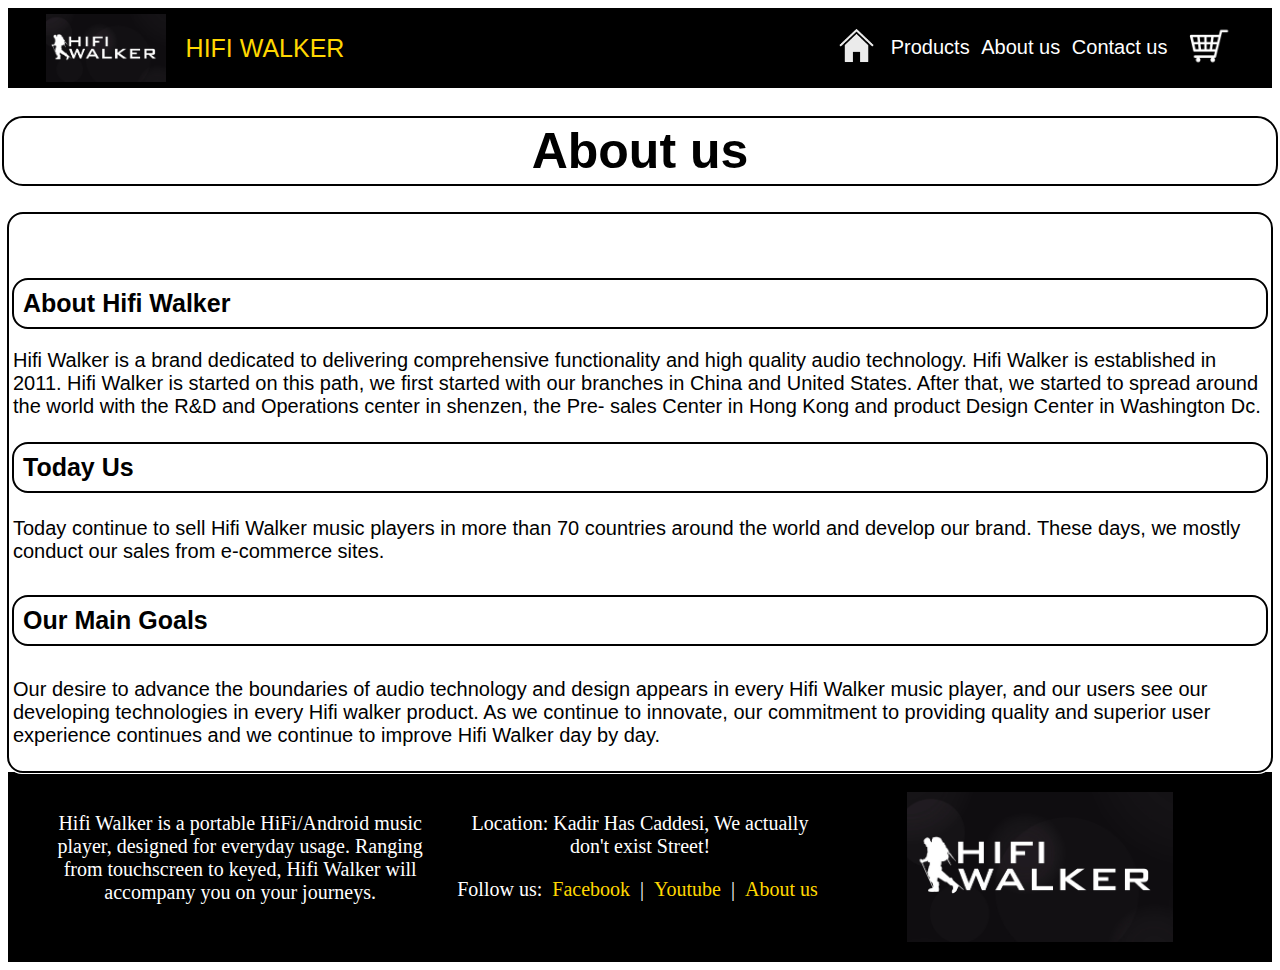
==== commit 8a3118a6: "this is the final merged and adjusted site" ====
--- a/about_us/about_us.html
+++ b/about_us/about_us.html
@@ -2,23 +2,23 @@
 <html>
     <head>
         <title>About us| Hifi Walker</title>
-        <link rel="stylesheet" href="about_us.css">
-        <script src="about_us.js" defer></script>
+        <link rel="stylesheet" href="../about_us/about_us.css">
+        <script src="../about_us/about_us.js" defer></script>
     </head>
     <body>
         
-         <!-- HEADER START *ADJUST FOR YOUR PAGE* -->
+         <!-- HEADER START-->
          <div id="headercontainer">
             <div id="header_name_and_logo">
-                <img src="images/hifiwalker.jpg" alt="logo" id="logo" class="logoname">
+                <img src="../images/hifiwalker.jpg" alt="logo" id="logo" class="logoname">
                 <h1 id="hifiwalker" class="logoname">HIFI WALKER</h1>
             </div>
             <div id="header_menu">
-                <a href="/WebDesignProject/index.html" target="_self"><img src="images/home.jpg" id="homelogo" alt="home"></a>
-                <a href="/WebDesignProject/products" id="products" target="_self">Products</a>
-                <a href="/WebDesignProject/products" id="aboutus" target="_self">About us</a>
-                <a href="/WebDesignProject/products" id="contactus" target="_self">Contact us</a>
-                <a href="/WebDesignProject/cart.html" target="_self"><img src="images/cart.jpg" id="cartlogo" alt="cart"></a>
+                <a href="../index.html" target="_self"><img src="../images/home.jpg" id="homelogo" alt="home"></a>
+                <a href="../products/products.html" id="products" target="_self">Products</a>
+                <a href="../about_us/about_us.html" id="aboutus" target="_self">About us</a>
+                <a href="../contact_us/contact_us.html" id="contactus" target="_self">Contact us</a>
+                <a href="../cart/cart.html" target="_self"><img src="../images/cart.jpg" id="cartlogo" alt="cart"></a>
             </div>
         </div>
     <!-- HEADER END -->
@@ -64,11 +64,11 @@
                         Follow us:
                         <a href="https://www.facebook.com/HIFIWALKER.Official/" target="_blank" class="followus">Facebook</a> |
                         <a href="https://www.youtube.com/@HIFIWALKER" target="_blank" class="followus">Youtube</a> |
-                        <a href="/about_us/about_us.html" target="_blank" class="followus">About us</a> 
+                        <a href="../about_us/about_us.html" target="_blank" class="followus">About us</a> 
                     </p>
                 </div>
                 <div class="columns">
-                    <img src="images/hifiwalker.jpg" alt="logo" id="column3logo">
+                    <img src="../images/hifiwalker.jpg" alt="logo" id="column3logo">
                 </div>
             </div>
         </footer>
--- a/about_us/about_us.css
+++ b/about_us/about_us.css
@@ -51,28 +51,42 @@
     margin-top: auto;
     margin-bottom: auto;
     filter: invert(); 
-    width: 40px;
+    width: 45px;
 }
 
 #products:active{
     text-decoration: none;
-    margin-top: auto;
-    font-size: 20px;
-    margin-bottom: auto;
+    color: white;
+    margin-top: auto;
+    font-size: 20px;
+    margin-bottom: auto;
+    font-family: sans-serif;
 }
 
 #products:link{
     text-decoration: none;
     color: white;
     font-size: 20px;
-    margin-top: auto;
-    margin-bottom: auto;
+    font-family: sans-serif;
+    margin-top: auto;
+    margin-bottom: auto;
+}
+
+#products:visited{
+    text-decoration: none;
+    color: white;
+    font-size: 20px;
+    margin-top: auto;
+    margin-bottom: auto;
+    font-family: sans-serif;
 }
 
 #aboutus:active{
     text-decoration: none;
-    margin-top: auto;
-    font-size: 20px;
+    color: white;
+    margin-top: auto;
+    font-size: 20px;
+    font-family: sans-serif;
     margin-bottom: auto;
 }
 
@@ -82,19 +96,41 @@
     margin-top: auto;
     font-size: 20px;
     margin-bottom: auto;
+    font-family: sans-serif;
+}
+
+#aboutus:visited{
+    text-decoration: none;
+    color: white;
+    margin-top: auto;
+    font-size: 20px;
+    margin-bottom: auto;
+    font-family: sans-serif;
 }
 
 #contactus:active{
     text-decoration: none;
-    margin-top: auto;
-    margin-bottom: auto;
-    font-size: 20px;
+    color: white;
+    margin-top: auto;
+    margin-bottom: auto;
+    font-size: 20px;
+    font-family: sans-serif;
 }
 
 #contactus:link{
     text-decoration: none;
     color: white;
     margin-top: auto;
+    margin-bottom: auto;
+    font-size: 20px;
+    font-family: sans-serif;
+}
+
+#contactus:visited{
+    text-decoration: none;
+    color: white;
+    margin-top: auto;
+    font-family: sans-serif;
     margin-bottom: auto;
     font-size: 20px;
 }
